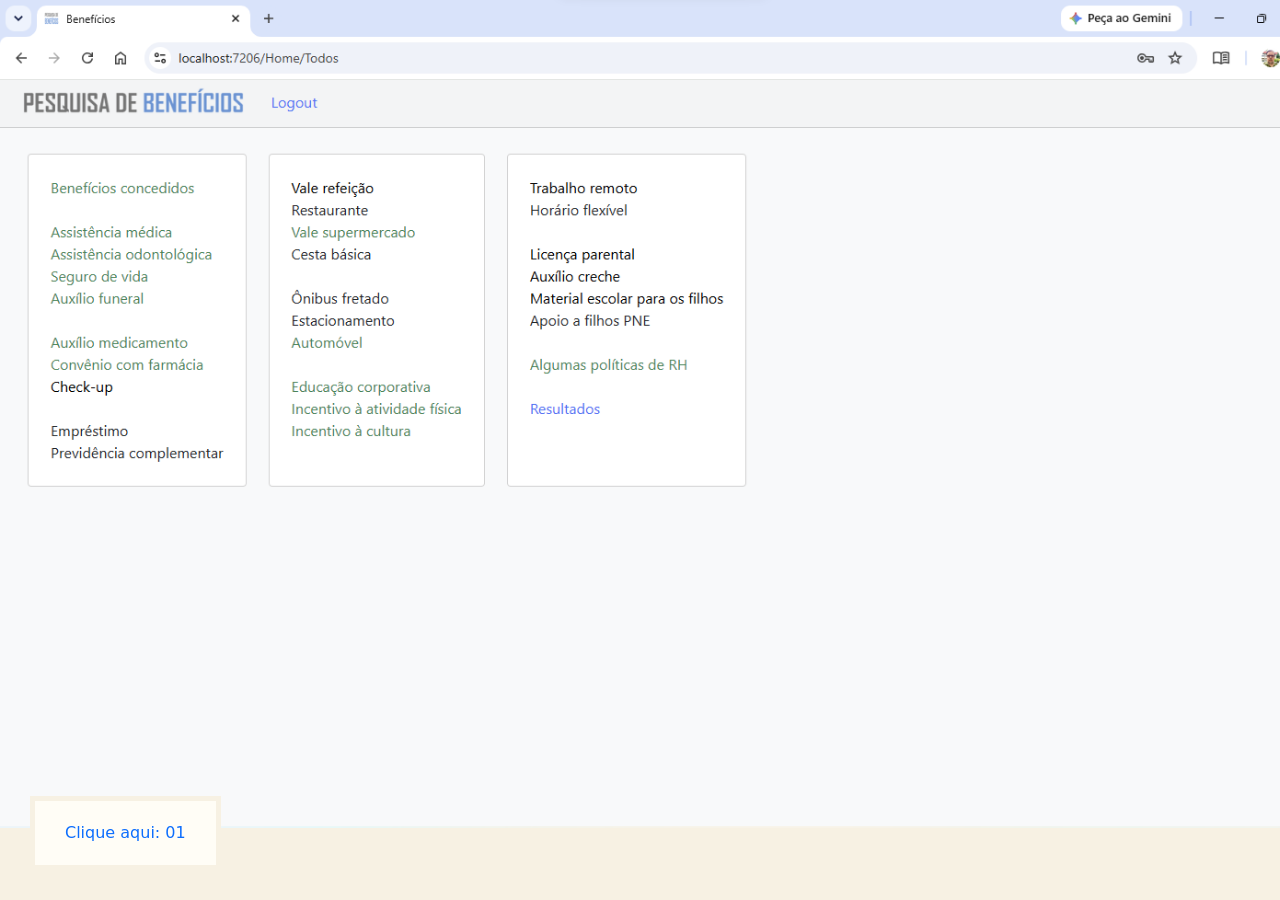
==== pb/index.html @ b95db8cd "Add files via upload" ====
<!doctype html>
<html lang="pt-br">
<head>
    <meta charset="utf-8" />
    <meta name="viewport" content="width=device-width, initial-scale=1" />
    <title>Hélio Pimentel</title>
    <link rel="icon" href="pesq.ico" />
    <link rel="stylesheet" href="../bootstrap.min.css" />
    <style>
        body { background-color: #F7F1E3; }
        img { height: 92vh; }
        div { position: fixed; left: 30px; bottom: 30px; border: 5px solid #F7F1E3; padding: 20px 30px; background-color: #FFFDF6; }
        a { text-decoration: none; }
    </style>
</head>
<body>

    <a href="#"><img id="Img01" src="01.png" /></a>
    <img id="Img02" src="02.png" style="display: none" /></a>
    <img id="Img03" src="03.png" style="display: none" /></a>
    <img id="Img04" src="04.png" style="display: none" /></a>
    <img id="Img05" src="05.png" style="display: none" /></a>
    <img id="Img06" src="06.png" style="display: none" /></a>
    <img id="Img07" src="07.png" style="display: none" /></a>
    <img id="Img08" src="08.png" style="display: none" /></a>
    <img id="Img09" src="09.png" style="display: none" /></a>
    <img id="Img10" src="10.png" style="display: none" /></a>
    <img id="Img11" src="11.png" style="display: none" /></a>
    <div><a id="CliqueAqui" href="#" onclick="return Img();">Clique aqui: 01</a></div>

    <script>
        let n = 1;
        function Img() {
            const n1 = n.toString().padStart(2, '0');
            if (++n > 11) n = 1;
            const n2 = n.toString().padStart(2, '0');
            document.getElementById("Img" + n1).style.display = "none";
            document.getElementById("Img" + n2).style.display = "block";
            document.getElementById("CliqueAqui").innerHTML = "Clique aqui: " + n2;
            return false;
        }
    </script>
</body>
</html>
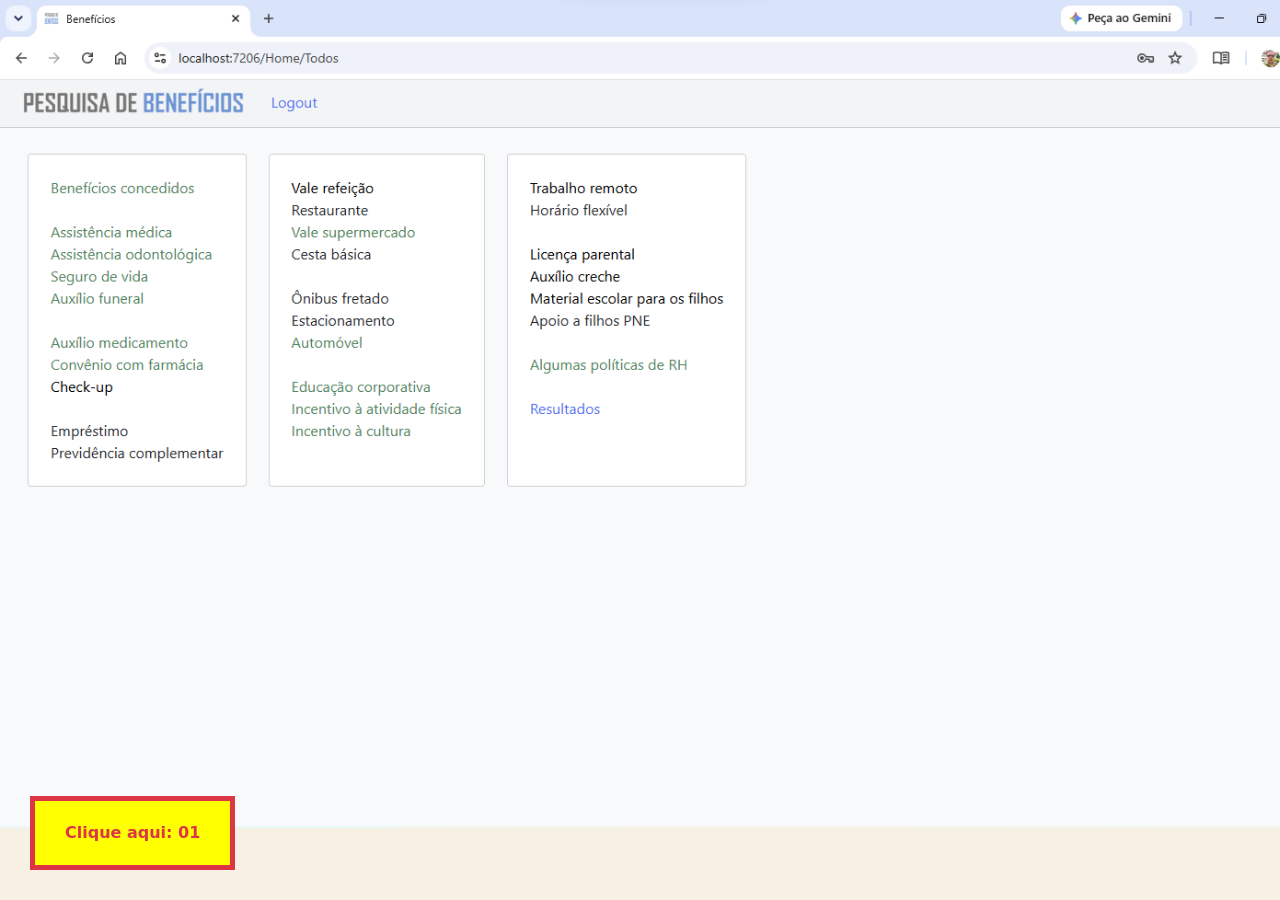
==== commit 80ed1fb8: "Add files via upload" ====
--- a/pb/index.html
+++ b/pb/index.html
@@ -9,24 +9,24 @@
     <style>
         body { background-color: #F7F1E3; }
         img { height: 92vh; }
-        div { position: fixed; left: 30px; bottom: 30px; border: 5px solid #F7F1E3; padding: 20px 30px; background-color: #FFFDF6; }
-        a { text-decoration: none; }
+        div { position: fixed; left: 30px; bottom: 30px; border: 5px solid #DC3545; padding: 20px 30px; background-color: yellow; }
+        a { text-decoration: none; color: #DC3545; }
     </style>
 </head>
 <body>
 
-    <a href="#"><img id="Img01" src="01.png" /></a>
-    <img id="Img02" src="02.png" style="display: none" /></a>
-    <img id="Img03" src="03.png" style="display: none" /></a>
-    <img id="Img04" src="04.png" style="display: none" /></a>
-    <img id="Img05" src="05.png" style="display: none" /></a>
-    <img id="Img06" src="06.png" style="display: none" /></a>
-    <img id="Img07" src="07.png" style="display: none" /></a>
-    <img id="Img08" src="08.png" style="display: none" /></a>
-    <img id="Img09" src="09.png" style="display: none" /></a>
-    <img id="Img10" src="10.png" style="display: none" /></a>
-    <img id="Img11" src="11.png" style="display: none" /></a>
-    <div><a id="CliqueAqui" href="#" onclick="return Img();">Clique aqui: 01</a></div>
+    <img id="Img01" src="01.png" />
+    <img id="Img02" src="02.png" style="display: none" />
+    <img id="Img03" src="03.png" style="display: none" />
+    <img id="Img04" src="04.png" style="display: none" />
+    <img id="Img05" src="05.png" style="display: none" />
+    <img id="Img06" src="06.png" style="display: none" />
+    <img id="Img07" src="07.png" style="display: none" />
+    <img id="Img08" src="08.png" style="display: none" />
+    <img id="Img09" src="09.png" style="display: none" />
+    <img id="Img10" src="10.png" style="display: none" />
+    <img id="Img11" src="11.png" style="display: none" />
+    <div><b><a id="CliqueAqui" href="#" onclick="return Img();">Clique aqui: 01</a></b></div>
 
     <script>
         let n = 1;
